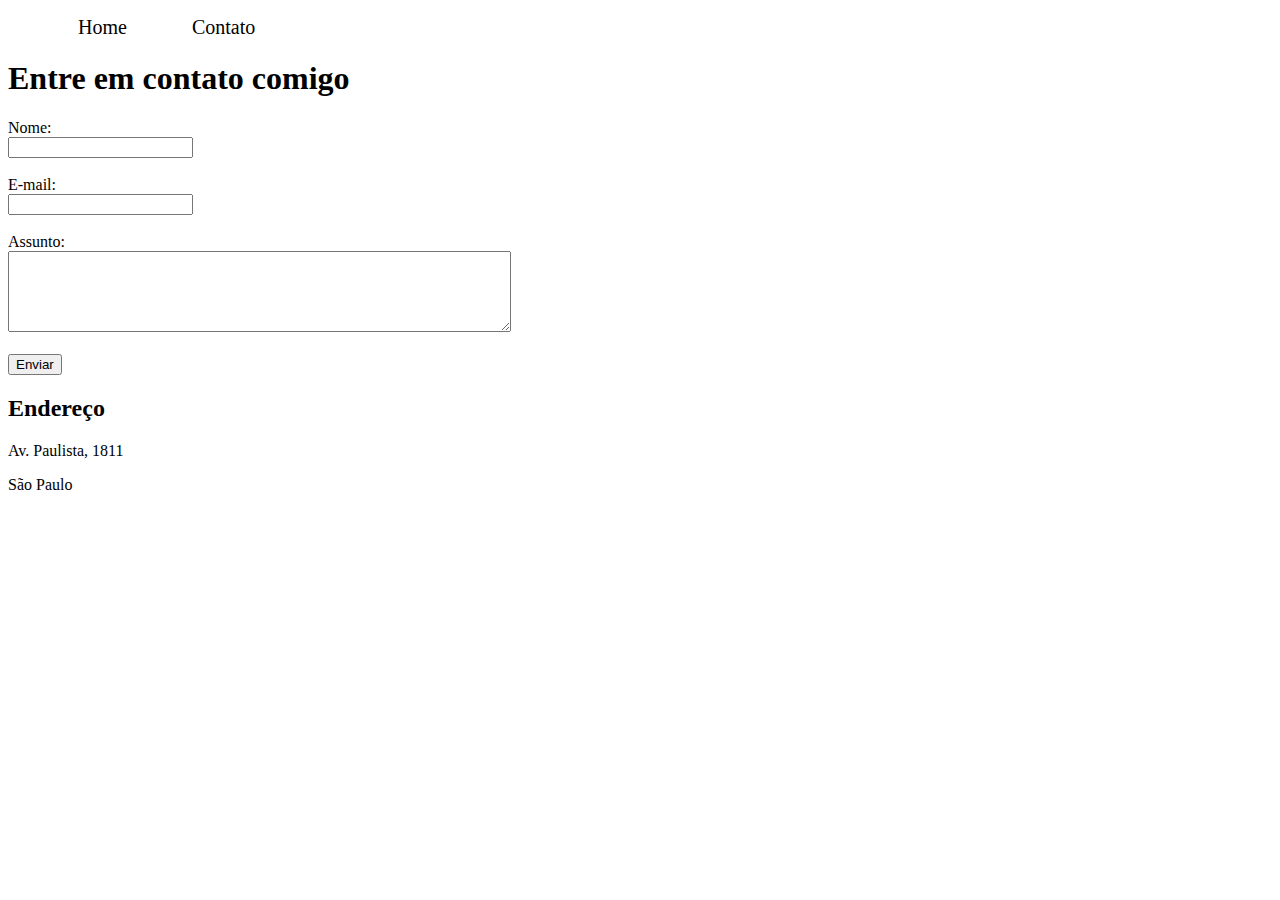
==== introweb/contato.html @ 5ca7d486 "atualizacao" ====
<!DOCTYPE html>
<html lang="en">
  <head>
    <meta charset="UTF-8" />
    <meta name="viewport" content="width=device-width, initial-scale=1.0" />
    <title>Contato</title>

    <link rel="stylesheet" href="./assets/css/style.css">
  </head>
  <body>
    <ul id="menu">
      <li>
        <a href="index.html">Home</a>
      </li>
      <li>
        <a href="contato.html">Contato</a>
      </li>
    </ul>

    <h1>Entre em contato comigo</h1>

    <form>
      <label for="nome">Nome:</label><br />
      <input type="text" id="nome" />

      <br />
      <br />
      <label for="email">E-mail:</label><br />
      <input type="email" id="email" />
      <br />
      <br />
      <label for="assunto">Assunto:</label><br />
      <textarea name="assunto" id="assunto" cols="60" rows="5"></textarea>
      <br />
      <br />
      <button>Enviar</button>
    </form>

    <h2>Endereço</h2>

    <p>Av. Paulista, 1811</p>
    <p>São Paulo</p>

    <iframe
      src="https://www.google.com/maps/embed?pb=!1m18!1m12!1m3!1d3657.2218588895207!2d-46.6581345!3d-23.560474099999997!2m3!1f0!2f0!3f0!3m2!1i1024!2i768!4f13.1!3m3!1m2!1s0x94ce59cc32290ce7%3A0x1dd2698085312c92!2sAv.%20Paulista%2C%201811%20-%20Bela%20Vista%2C%20S%C3%A3o%20Paulo%20-%20SP%2C%2001311-200!5e0!3m2!1spt-BR!2sbr!4v1718387901323!5m2!1spt-BR!2sbr"
      width="450"
      height="250"
      style="border: 0"
      allowfullscreen=""
      loading="lazy"
      referrerpolicy="no-referrer-when-downgrade"
    ></iframe>
  </body>
</html>
---- introweb/assets/css/style.css ----
/*
Estilos da pagina index
*/

.title{
    text-align:center;
    font-size: 30px;

}
.center{
    text-align:center;
    font-size: 20px;
}

.container {
    display: flex;
    flex-flow: row ;
    justify-content: center;
    align-items: center;
}

#menu li {
    display: inline;
    padding: 30px; 
    font-size: 20px;
}

#menu li a {
    text-decoration: none;
    color: black;
}

#menu li a:hover{
    color: gray;
}

.p-30 {
    padding: 30px;
}

.br-50{
    border-radius: 50%;
}

.wh-300{
    width: 300px;
    height: 300px;

}
/*
Estilos da pagina index
*/
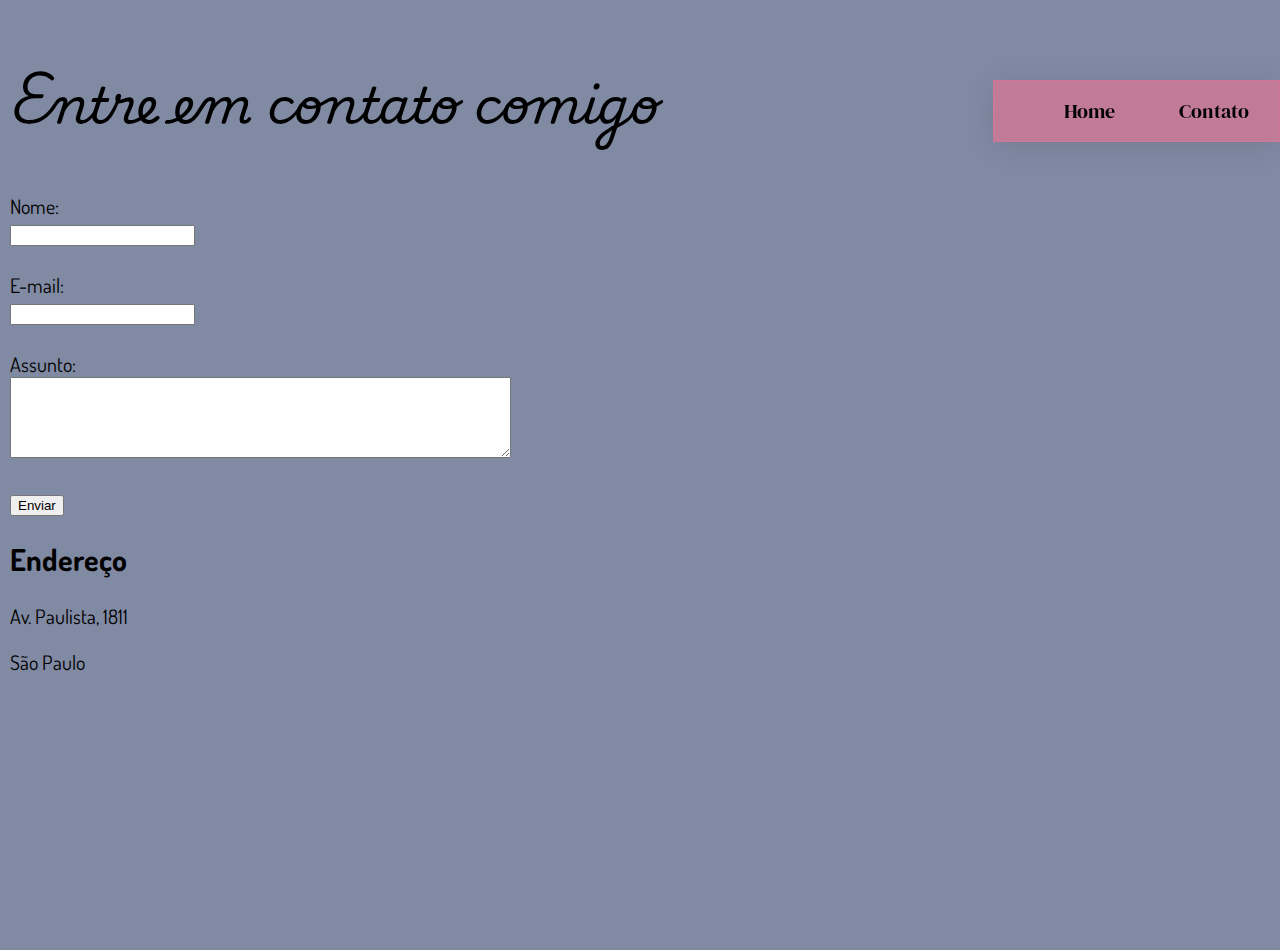
==== commit 182fd7fe: "atualização" ====
--- a/introweb/contato.html
+++ b/introweb/contato.html
@@ -5,19 +5,40 @@
     <meta name="viewport" content="width=device-width, initial-scale=1.0" />
     <title>Contato</title>
 
-    <link rel="stylesheet" href="./assets/css/style.css">
+    <link rel="stylesheet" href="./assets/css/style.css" />
+    <link rel="preconnect" href="https://fonts.googleapis.com" />
+    <link rel="preconnect" href="https://fonts.gstatic.com" crossorigin />
+    <link
+      href="https://fonts.googleapis.com/css2?family=Playwrite+CO:wght@100..400&display=swap"
+      rel="stylesheet"
+    />
+    <link rel="preconnect" href="https://fonts.googleapis.com" />
+    <link rel="preconnect" href="https://fonts.gstatic.com" crossorigin />
+    <link
+      href="https://fonts.googleapis.com/css2?family=Dosis:wght@200..800&family=Playwrite+CO:wght@100..400&display=swap"
+      rel="stylesheet"
+    />
+    <link rel="preconnect" href="https://fonts.googleapis.com" />
+    <link rel="preconnect" href="https://fonts.gstatic.com" crossorigin />
+    <link
+      href="https://fonts.googleapis.com/css2?family=DM+Serif+Display:ital@0;1&family=Dosis:wght@200..800&family=Playwrite+CO:wght@100..400&display=swap"
+      rel="stylesheet"
+    />
   </head>
+
   <body>
-    <ul id="menu">
-      <li>
-        <a href="index.html">Home</a>
-      </li>
-      <li>
-        <a href="contato.html">Contato</a>
-      </li>
-    </ul>
+    <div id="menu">
+      <ul>
+        <li>
+          <a href="index.html">Home</a>
+        </li>
+        <li>
+          <a href="contato.html">Contato</a>
+        </li>
+      </ul>
+    </div>
 
-    <h1>Entre em contato comigo</h1>
+    <h1 class="contato">Entre em contato comigo</h1>
 
     <form>
       <label for="nome">Nome:</label><br />
@@ -36,19 +57,22 @@
       <button>Enviar</button>
     </form>
 
-    <h2>Endereço</h2>
+    <div class="endereco">
+      <h2>Endereço</h2>
 
-    <p>Av. Paulista, 1811</p>
-    <p>São Paulo</p>
+      <p>Av. Paulista, 1811</p>
+      <p>São Paulo</p>
 
-    <iframe
-      src="https://www.google.com/maps/embed?pb=!1m18!1m12!1m3!1d3657.2218588895207!2d-46.6581345!3d-23.560474099999997!2m3!1f0!2f0!3f0!3m2!1i1024!2i768!4f13.1!3m3!1m2!1s0x94ce59cc32290ce7%3A0x1dd2698085312c92!2sAv.%20Paulista%2C%201811%20-%20Bela%20Vista%2C%20S%C3%A3o%20Paulo%20-%20SP%2C%2001311-200!5e0!3m2!1spt-BR!2sbr!4v1718387901323!5m2!1spt-BR!2sbr"
-      width="450"
-      height="250"
-      style="border: 0"
-      allowfullscreen=""
-      loading="lazy"
-      referrerpolicy="no-referrer-when-downgrade"
-    ></iframe>
+      <iframe
+        id="mapa"
+        src="https://www.google.com/maps/embed?pb=!1m18!1m12!1m3!1d3657.2218588895207!2d-46.6581345!3d-23.560474099999997!2m3!1f0!2f0!3f0!3m2!1i1024!2i768!4f13.1!3m3!1m2!1s0x94ce59cc32290ce7%3A0x1dd2698085312c92!2sAv.%20Paulista%2C%201811%20-%20Bela%20Vista%2C%20S%C3%A3o%20Paulo%20-%20SP%2C%2001311-200!5e0!3m2!1spt-BR!2sbr!4v1718387901323!5m2!1spt-BR!2sbr"
+        width="450"
+        height="250"
+        style="border: 0"
+        allowfullscreen=""
+        loading="lazy"
+        referrerpolicy="no-referrer-when-downgrade"
+      ></iframe>
+    </div>
   </body>
 </html>
--- a/introweb/assets/css/style.css
+++ b/introweb/assets/css/style.css
@@ -2,51 +2,130 @@
 Estilos da pagina index
 */
 
-.title{
-    text-align:center;
-    font-size: 30px;
+body {
+  background-color: #818aa3;
+  width: 100%;
+  margin: 0;
+  border: 0;
+}
 
+body form {
+  flex-direction: column;
+  padding-top: 10px;
+  margin-left: 10px;
+  font-size: 20px;
+  font-family:"Dosis", sans-serif ;
 }
-.center{
-    text-align:center;
-    font-size: 20px;
+
+.endereco{
+    margin-left: 10px;
+  font-size: 20px;
+  font-family:"Dosis", sans-serif ;
+  
+}
+
+.contato {
+  /* text-align: center; */
+  font-size: 30px;
+  margin-top: 50px;
+  font-family: "Playwrite CO", cursive;
+  font-size: 50px;
+  margin-left: 10px;
+}
+
+#menu {
+  text-align: right;
+  background: rgba(247, 111, 142, 0.54);
+  box-shadow: 0 4px 30px rgba(0, 0, 0, 0.1);
+  backdrop-filter: blur(4.1px);
+  -webkit-backdrop-filter: blur(4.1px);
+  border: 1px solid rgba(247, 111, 142, 0.3);
+  position: fixed;
+  right: 0;
+  margin-top: 30px;
+  font-family:"DM Serif Display", serif ;
+  /* font-size: 40px; */
+}
+
+#menu li {
+  display: inline;
+  padding: 30px;
+  font-size: 20px;
+}
+
+#menu li a {
+  text-decoration: none;
+  color: black;
+}
+
+#menu li a:hover {
+  color: gray;
 }
 
 .container {
-    display: flex;
-    flex-flow: row ;
-    justify-content: center;
-    align-items: center;
+  display: flex;
+  width: 100%;
+  flex-direction: column;
+  justify-content: center;
+  align-items: center;
+  padding-top: 50px;
+  margin-bottom: 100px;
 }
 
-#menu li {
-    display: inline;
-    padding: 30px; 
-    font-size: 20px;
+.title {
+  text-align: center;
+  font-size: 30px;
+  margin-top: 50px;
+  font-family: "Playwrite CO", cursive;
+  font-size: 50px;
 }
 
-#menu li a {
-    text-decoration: none;
-    color: black;
+.about {
+  display: flex;
+  align-items: center;
+  font-size: 25px;
+  font-family: "Dosis", sans-serif;
 }
 
-#menu li a:hover{
-    color: gray;
+.center {
+  text-align: center;
+  width: 900px;
 }
 
+.imagens {
+  padding-left: 100px;
+}
 .p-30 {
-    padding: 30px;
+  padding: 30px;
 }
 
-.br-50{
-    border-radius: 50%;
+.br-50 {
+  border-radius: 50%;
 }
 
-.wh-300{
-    width: 300px;
-    height: 300px;
+.wh-300 {
+  width: 300px;
+  height: 300px;
+}
 
+.video {
+  text-align: center;
+  font-size: 30px;
+  margin-top: 50px;
+  font-family: "Playwrite CO", cursive;
+  font-size: 50px;
 }
+
+.videos {
+  display: flex;
+  width: 100%;
+  justify-content: center;
+  align-items: center;
+  padding-top: 50px;
+  margin-bottom: 100px;
+  gap: 30px;
+}
+
 /*
 Estilos da pagina index
-*/+*/
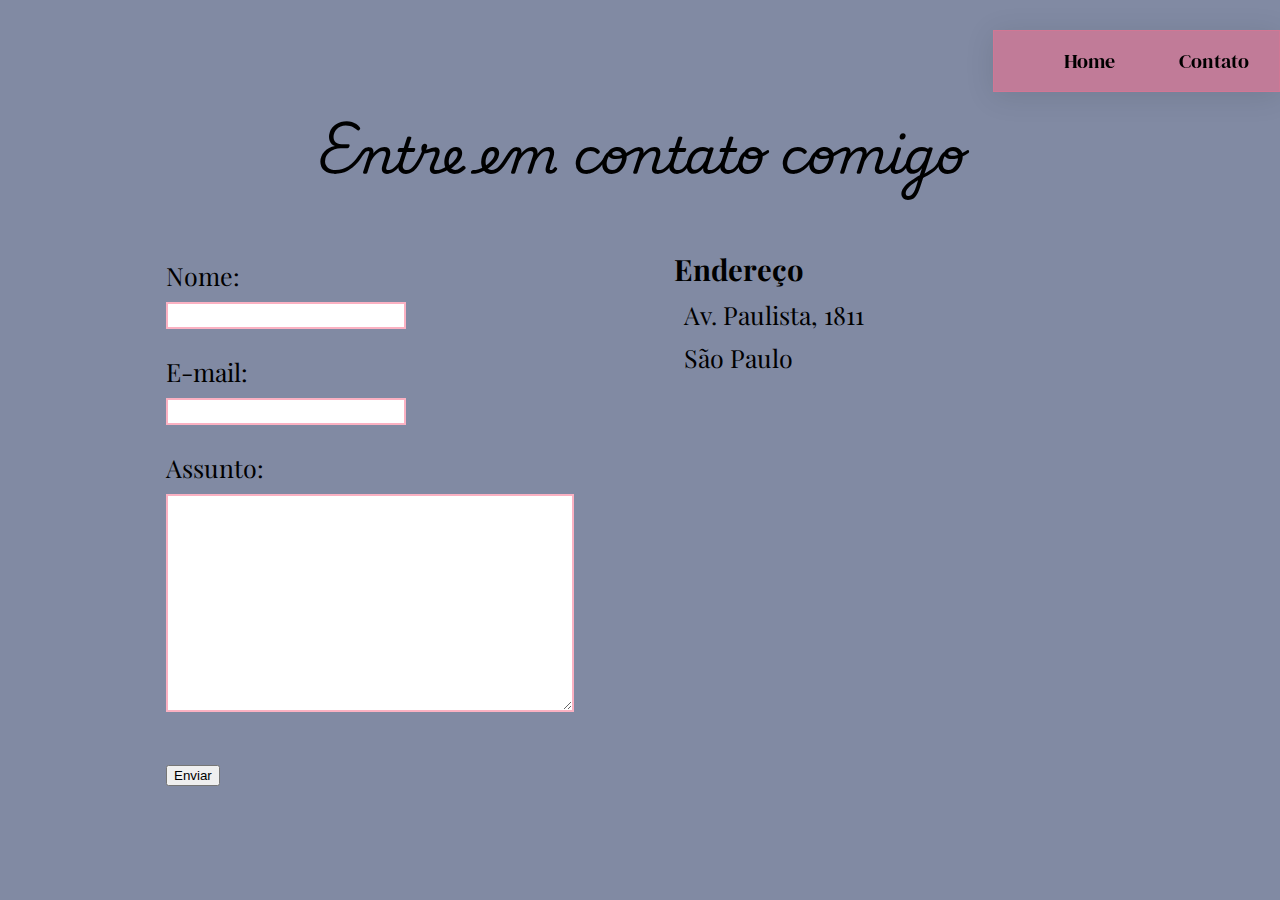
==== commit 8862233c: "js" ====
--- a/introweb/contato.html
+++ b/introweb/contato.html
@@ -15,7 +15,7 @@
     <link rel="preconnect" href="https://fonts.googleapis.com" />
     <link rel="preconnect" href="https://fonts.gstatic.com" crossorigin />
     <link
-      href="https://fonts.googleapis.com/css2?family=Dosis:wght@200..800&family=Playwrite+CO:wght@100..400&display=swap"
+      href="https://fonts.googleapis.com/css2?family=Playfair+Display:ital,wght@0,400..900;1,400..900&display=swap"
       rel="stylesheet"
     />
     <link rel="preconnect" href="https://fonts.googleapis.com" />
@@ -38,41 +38,61 @@
       </ul>
     </div>
 
-    <h1 class="contato">Entre em contato comigo</h1>
+    <div class="container2">
+      <div>
+        <h1 class="title2">Entre em contato comigo</h1>
 
-    <form>
-      <label for="nome">Nome:</label><br />
-      <input type="text" id="nome" />
+        <div class="contato">
+          <form>
+            <label for="nome">Nome:</label><br />
+            <input type="text" id="nome" onkeyup="validaNome()" />
 
-      <br />
-      <br />
-      <label for="email">E-mail:</label><br />
-      <input type="email" id="email" />
-      <br />
-      <br />
-      <label for="assunto">Assunto:</label><br />
-      <textarea name="assunto" id="assunto" cols="60" rows="5"></textarea>
-      <br />
-      <br />
-      <button>Enviar</button>
-    </form>
+            <div id="txtNome"></div>
 
-    <div class="endereco">
-      <h2>Endereço</h2>
+            <br />
+            <label for="email">E-mail:</label><br />
+            <input type="email" id="email" onkeyup="validaEmail2()" />
+            <div id="txtEmail"></div>
 
-      <p>Av. Paulista, 1811</p>
-      <p>São Paulo</p>
+            <br />
+            <label for="assunto">Assunto:</label><br />
+            <textarea
+              name="assunto"
+              id="assunto"
+              cols="35"
+              rows="10"
+              onkeyup="validaAssunto()"
+            ></textarea>
+            <div id="txtAssunto"></div>
+            <br />
+            <br />
+            <button onclick="enviar()">Enviar</button>
+          </form>
 
-      <iframe
-        id="mapa"
-        src="https://www.google.com/maps/embed?pb=!1m18!1m12!1m3!1d3657.2218588895207!2d-46.6581345!3d-23.560474099999997!2m3!1f0!2f0!3f0!3m2!1i1024!2i768!4f13.1!3m3!1m2!1s0x94ce59cc32290ce7%3A0x1dd2698085312c92!2sAv.%20Paulista%2C%201811%20-%20Bela%20Vista%2C%20S%C3%A3o%20Paulo%20-%20SP%2C%2001311-200!5e0!3m2!1spt-BR!2sbr!4v1718387901323!5m2!1spt-BR!2sbr"
-        width="450"
-        height="250"
-        style="border: 0"
-        allowfullscreen=""
-        loading="lazy"
-        referrerpolicy="no-referrer-when-downgrade"
-      ></iframe>
+          <div class="endereco">
+            <h3>Endereço</h3>
+
+            <p>Av. Paulista, 1811</p>
+            <p>São Paulo</p>
+
+            <iframe
+              id="mapa"
+              src="https://www.google.com/maps/embed?pb=!1m18!1m12!1m3!1d3657.2218588895207!2d-46.6581345!3d-23.560474099999997!2m3!1f0!2f0!3f0!3m2!1i1024!2i768!4f13.1!3m3!1m2!1s0x94ce59cc32290ce7%3A0x1dd2698085312c92!2sAv.%20Paulista%2C%201811%20-%20Bela%20Vista%2C%20S%C3%A3o%20Paulo%20-%20SP%2C%2001311-200!5e0!3m2!1spt-BR!2sbr!4v1718387901323!5m2!1spt-BR!2sbr"
+              width="450"
+              height="250"
+              style="border: 0"
+              allowfullscreen=""
+              loading="lazy"
+              referrerpolicy="no-referrer-when-downgrade"
+              onmousemove="mapaZoom()"
+              onmouseout="mapaNormal()"
+              id="mapa"
+            ></iframe>
+          </div>
+        </div>
+      </div>
     </div>
+
+    <script src="./assets/js/script.js"></script>
   </body>
 </html>
--- a/introweb/assets/css/style.css
+++ b/introweb/assets/css/style.css
@@ -10,27 +10,71 @@
 }
 
 body form {
-  flex-direction: column;
+  /* flex-direction: column; */
+  
   padding-top: 10px;
   margin-left: 10px;
-  font-size: 20px;
-  font-family:"Dosis", sans-serif ;
-}
-
-.endereco{
-    margin-left: 10px;
-  font-size: 20px;
-  font-family:"Dosis", sans-serif ;
-  
-}
-
-.contato {
-  /* text-align: center; */
+  font-family:"Playfair Display", seriff ;
+  
+  
+}
+
+#txtNome{
+  font-family: sans-serif;
+  margin-top: 5px;
+}
+
+#txtAssunto{
+  font-family: sans-serif;
+  margin-top: 5px;
+}
+
+#txtEmail{
+  font-family: sans-serif;
+  margin-top: 5px;
+}
+
+
+body label {
+  font-size: 25px;
+  font-family: "Playfair Display", serif;
+  
+}
+
+#nome{
+  border: solid 2px rgba(247, 111, 142, 0.54);
+  margin-top: 10px;
+  font-size: 18px;
+}
+
+#email{
+  border: solid 2px rgba(247, 111, 142, 0.54);
+  margin-top: 10px;
+  font-size: 18px;
+}
+
+#assunto{
+  border: solid 2px rgba(247, 111, 142, 0.54);
+  margin-top: 10px;
+  font-size: 18px;
+}
+
+
+.contato{
+  display: flex;
+  margin: 0;
+  border: 0;
+  justify-content: center;
+  
+}
+
+.title2 {
+  text-align: center;
   font-size: 30px;
   margin-top: 50px;
   font-family: "Playwrite CO", cursive;
   font-size: 50px;
-  margin-left: 10px;
+  margin-bottom: 50px;
 }
 
 #menu {
@@ -68,7 +112,6 @@
   flex-direction: column;
   justify-content: center;
   align-items: center;
-  padding-top: 50px;
   margin-bottom: 100px;
 }
 
@@ -84,7 +127,7 @@
   display: flex;
   align-items: center;
   font-size: 25px;
-  font-family: "Dosis", sans-serif;
+  font-family: "Playfair Display", serif;
 }
 
 .center {
@@ -126,6 +169,32 @@
   gap: 30px;
 }
 
+
+.container2 {
+  display: flex;
+  width: 100%;
+  flex-direction: column;
+  /* justify-content: center;
+  align-items: center; */
+  padding-top: 50px;
+  margin-bottom: 100px;
+}
+
+.endereco{
+  padding-left: 100px;
+  margin: 0;
+  border: 0;
+  font-family: "Playfair Display", serif;
+  font-size: 25px;
+}
+
+.endereco p {
+  margin: 10px;
+}
+
+.endereco h3{
+margin: 0 !important;
+}
 /*
 Estilos da pagina index
 */
